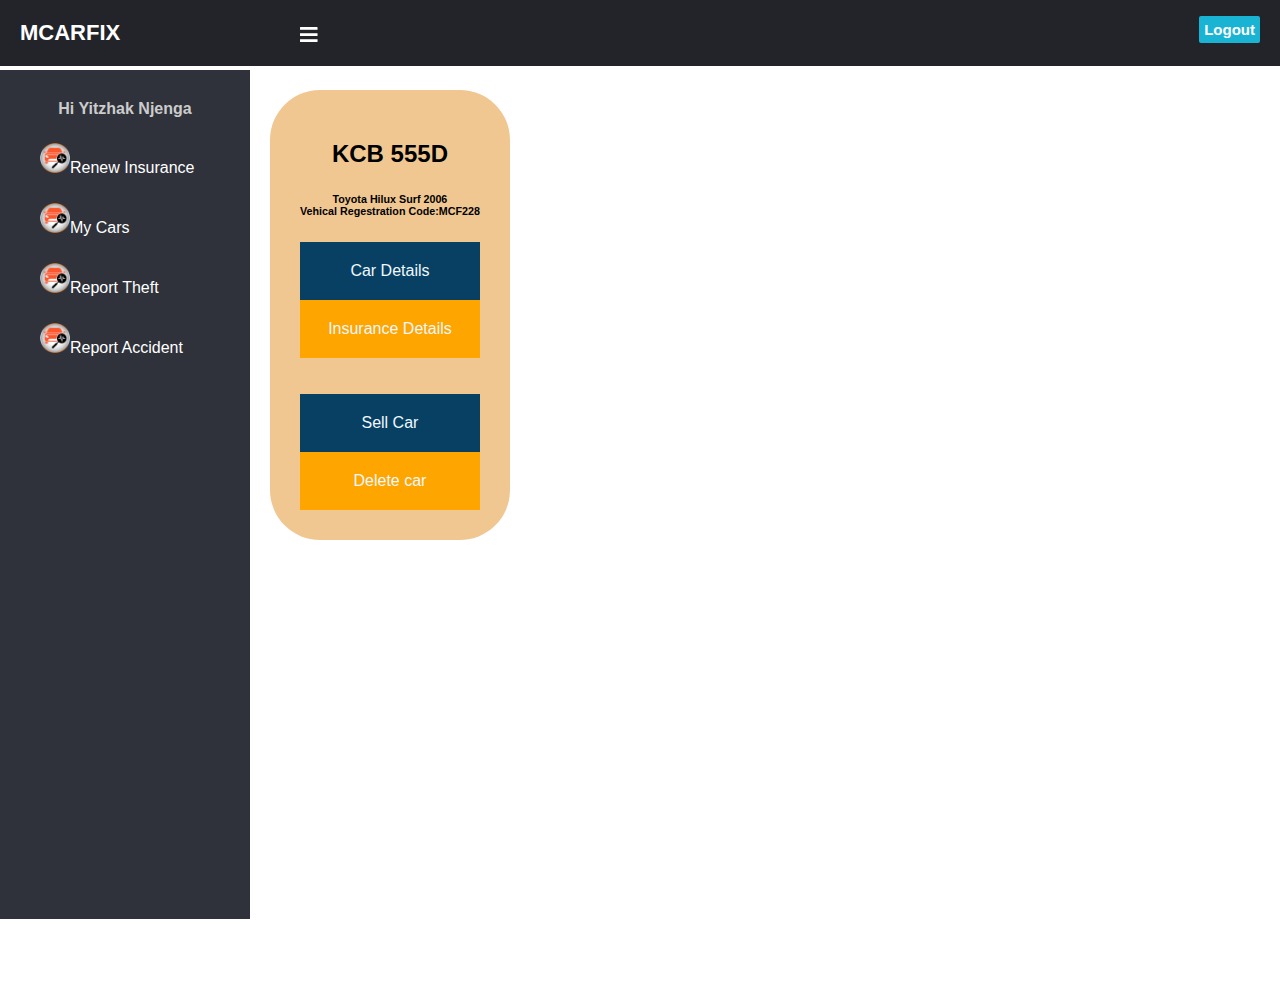
==== html/cardetails.html @ 9e0ad71a "initial commit" ====
<!DOCTYPE html>
<html lang="en" dir="ltr">
  <head>
    <meta charset="utf-8">
    <meta name="viewport" content="width=device-width, initial-scale=1.0">
    <title></title>
   
    <link rel="stylesheet" href="https://cdnjs.cloudflare.com/ajax/libs/font-awesome/5.12.1/css/all.min.css">
    <link rel="stylesheet" href="../css/style.css">
    <link rel="stylesheet" href="../css/main.css">
    <script src="https://cdnjs.cloudflare.com/ajax/libs/jquery/3.5.1/jquery.min.js" charset="utf-8"></script>
    <link href="https://cdn.jsdelivr.net/npm/bootstrap@5.1.3/dist/css/bootstrap.min.css" rel="stylesheet" integrity="sha384-1BmE4kWBq78iYhFldvKuhfTAU6auU8tT94WrHftjDbrCEXSU1oBoqyl2QvZ6jIW3" crossorigin="anonymous">
  </head>
  <body>

    <input type="checkbox" id="check">
    <!--header area start-->
    <header id="head">
      <label for="check">
        <i class="fas fa-bars" id="sidebar_btn"></i>
      </label>
      <div class="left_area">
        <h3>mCarFix</h3>
      </div>
      <div class="right_area">
        <a href="#" class="logout_btn">Logout</a>
      </div>
    </header>
    <!--header area end-->
    <!--mobile navigation bar start-->
    <div class="mobile_nav">
      <div class="nav_bar">
        <img src="https://avatars.githubusercontent.com/u/70539359?v=4" class="mobile_profile_image" alt="">
        <i class="fa fa-bars nav_btn"></i>
      </div>
      <div class="mobile_nav_items">
        <a href="..index.html"><img src="../images/garage.png" alt=""><span>Renew Insurance</span></a>
        <a href="/mycars.html"><img src="../images/garage.png" alt=""><span>My Cars</span></a>
        <a href="/report-theft.html"><img src="../images/garage.png" alt=""><span>Report Theft</span></a>
        <a href="/reportaccident.html"><img src="../images/garage.png" alt=""><span>Report Accident</span></a>
      </div>
    </div>
    <!--mobile navigation bar end-->
    <!--sidebar start-->
    <div class="sidebar">
      <div class="profile_info">
        <img src="https://avatars.githubusercontent.com/u/70539359?v=4" class="mobile_profile_image" alt="" width="100px">
        <h4>Hi Yitzhak Njenga</h4>
      </div>
      <a href="../index.html"><img src="../images/symptom.png" width="30px" alt=""><span>Renew Insurance</span></a>
        <a href="/html/mycars.html"><img src="../images/symptom.png" width="30px" alt=""><span>My Cars</span></a>
        <a href="/html/report-theft.html"><img src="../images/symptom.png" width="30px"alt=""><span>Report Theft</span></a>
        <a href="/html/reportaccident.html"><img src="../images/symptom.png" width="30px" alt=""><span>Report Accident</span></a>
    </div>
    <!--sidebar end-->

    <div class="content">
        <div class="card">

            <div class="container" id="block">
                <div class="row">
            
                    <h2>KCB 555D</h2>
            
                    <h6>Toyota Hilux Surf 2006 <br>
                    Vehical Regestration Code:MCF228</h6>
                    
                  <div class="col" id="col1"><a href="/html/cardetails.html">Car Details</a></div>
                  <div class="col order-5" id="col2"><a href="/html/insurances_deatails.html">Insurance Details</Details></a></div>
            
                  <br>
                        
                  
              
                  <!-- Force next columns to break to new line at md breakpoint and up -->
                  
              
                  
                </div>
                <br>
            
                <div class="row">
                    <div class="col" id="col1"><a href="/html/sellcar.html">Sell Car</a></div>
                    <div class="col order-5" id="col2"><a href="/html/insurances_deatails.html">Delete car</Details></a></div>
              
            
                    
            
                </div>
            </div>
            

        
       </div>
    </div>
    
       
       

    <script type="text/javascript">
    $(document).ready(function(){
      $('.nav_btn').click(function(){
        $('.mobile_nav_items').toggleClass('active');
      });
    });
    </script>

  </body>
</html>
---- css/style.css ----
body{
  margin: 0;
  padding: 0;
  font-family: "Roboto", sans-serif;
}

#head{
  z-index: 1;
  position: fixed;
  background: #22242A;
  padding: 20px;
  width: calc(100% - 0%);
  top: 0;
  
}

.left_area h3{
  color: #fff;
  margin: 0;
  text-transform: uppercase;
  font-size: 22px;
  font-weight: 900;
}

.left_area span{
  color: #19B3D3;
}

.logout_btn{
  padding: 5px;
  background: #19B3D3;
  text-decoration: none;
  float: right;
  margin-top: -30px;
  margin-right: 40px;
  border-radius: 2px;
  font-size: 15px;
  font-weight: 600;
  color: #fff;
  transition: 0.5s;
  transition-property: background;
}

.logout_btn:hover{
  background: #0B87A6;
}

.sidebar{
  z-index: 1;
  top: 0;
  background: #2f323a;
  margin-top: 70px;
  padding-top: 30px;
  position: fixed;
  left: 0;
  width: 250px;
  height: calc(100% - 9%);
  transition: 0.5s;
  transition-property: left;
  
}

.profile_info{
  display: flex;
  flex-direction: column;
  justify-content: center;
  align-items: center;
}

.sidebar .profile_info .profile_image{
  width: 100px;
  height: 100px;
  border-radius: 100px;
  margin-bottom: 10px;
}

.sidebar .profile_info h4{
  color: #ccc;
  margin-top: 0;
  margin-bottom: 20px;
}

.sidebar a{
  color: #fff;
  display: block;
  width: 100%;
  line-height: 60px;
  text-decoration: none;
  padding-left: 40px;
  box-sizing: border-box;
  transition: 0.5s;
  transition-property: background;
}

.sidebar a:hover{
  background: #19B3D3;
}

.sidebar i{
  padding-right: 10px;
}

label #sidebar_btn{
  z-index: 1;
  color: #fff;
  position: fixed;
  cursor: pointer;
  left: 300px;
  font-size: 20px;
  margin: 5px 0;
  transition: 0.5s;
  transition-property: color;
}

label #sidebar_btn:hover{
  color: #19B3D3;
}

#check:checked ~ .sidebar{
  left: -185px;
}

#check:checked ~ .sidebar a span{
  display: none;
}

#check:checked ~ .sidebar a{
  font-size: 20px;
  margin-left: 165px;
  width: 100%;
}

.content{
  width: (100% - 250px);
  margin-top: 60px;
  padding: 20px;
  margin-left: 250px;
  background: url(background.png) no-repeat;
  background-position: center;
  background-size: cover;
  height: 100vh;
  transition: 0.5s;
}

#check:checked ~ .content{
  margin-left: 60px;
}

#check:checked ~ .sidebar .profile_info{
  display: none;
}

#check{
  display: none;
}

.mobile_nav{
  display: none;
}

.content .card p{
  background: #fff;
  padding: 15px;
  margin-bottom: 10px;
  font-size: 14px;
  opacity: 0.8;
}

/* Responsive CSS */

@media screen and (max-width: 780px){
  .sidebar{
    display: none;
  }

  #sidebar_btn{
    display: none;
  }

  .content{
    margin-left: 0;
    margin-top: 0;
    padding: 10px 20px;
    transition: 0s;
  }

  #check:checked ~ .content{
    margin-left: 0;
  }

  .mobile_nav{
    display: block;
    width: calc(100% - 0%);
  }

  .nav_bar{
    background: #222;
    width: (100% - 0px);
    margin-top: 70px;
    display: flex;
    justify-content: space-between;
    align-items: center;
    padding: 10px 20px;
  }

  .nav_bar .mobile_profile_image{
    width: 50px;
    height: 50px;
    border-radius: 50%;
  }

  .nav_bar .nav_btn{
    color: #fff;
    font-size: 22px;
    cursor: pointer;
    transition: 0.5s;
    transition-property: color;
  }

  .nav_bar .nav_btn:hover{
    color: #19B3D3;
  }

  .mobile_nav_items{
    background: #2F323A;
    display: none;
  }

  .mobile_nav_items a{
    color: #fff;
    display: block;
    text-align: center;
    letter-spacing: 1px;
    line-height: 60px;
    text-decoration: none;
    box-sizing: border-box;
    transition: 0.5s;
    transition-property: background;
  }

  .mobile_nav_items a:hover{
    background: #19B3D3;
  }

  .mobile_nav_items i{
    padding-right: 10px;
  }

  .active{
    display: block;
  }
}
---- css/main.css ----
#pop-up {
  top: 100px;
  right: 500px;
  background-color: antiquewhite;
  width: 400px;
  height: 500px;
  padding: 50px;
  border-radius: 50px;
  text-align: center;
}
h1 {
  text-align: right;
}
#alert {
  position: absolute;
  top: 30px;
  margin-left: 500px;
  display: none;
  width: 400px;
}
#block {
  position: absolute;
  top: 90px;
  background-color: rgb(240, 199, 145);
  border: 30px;

  text-align: center;
  padding: 30px;
  border-radius: 50px;
}
#col1 {
  background-color: #074063;
  padding: 20px;
  color: aliceblue;
}
#col2 {
  background-color: orange;
  padding: 20px;
  color: aliceblue;
}
#col1>a,#col2>a{
    color: aliceblue;
    text-decoration: none;
}
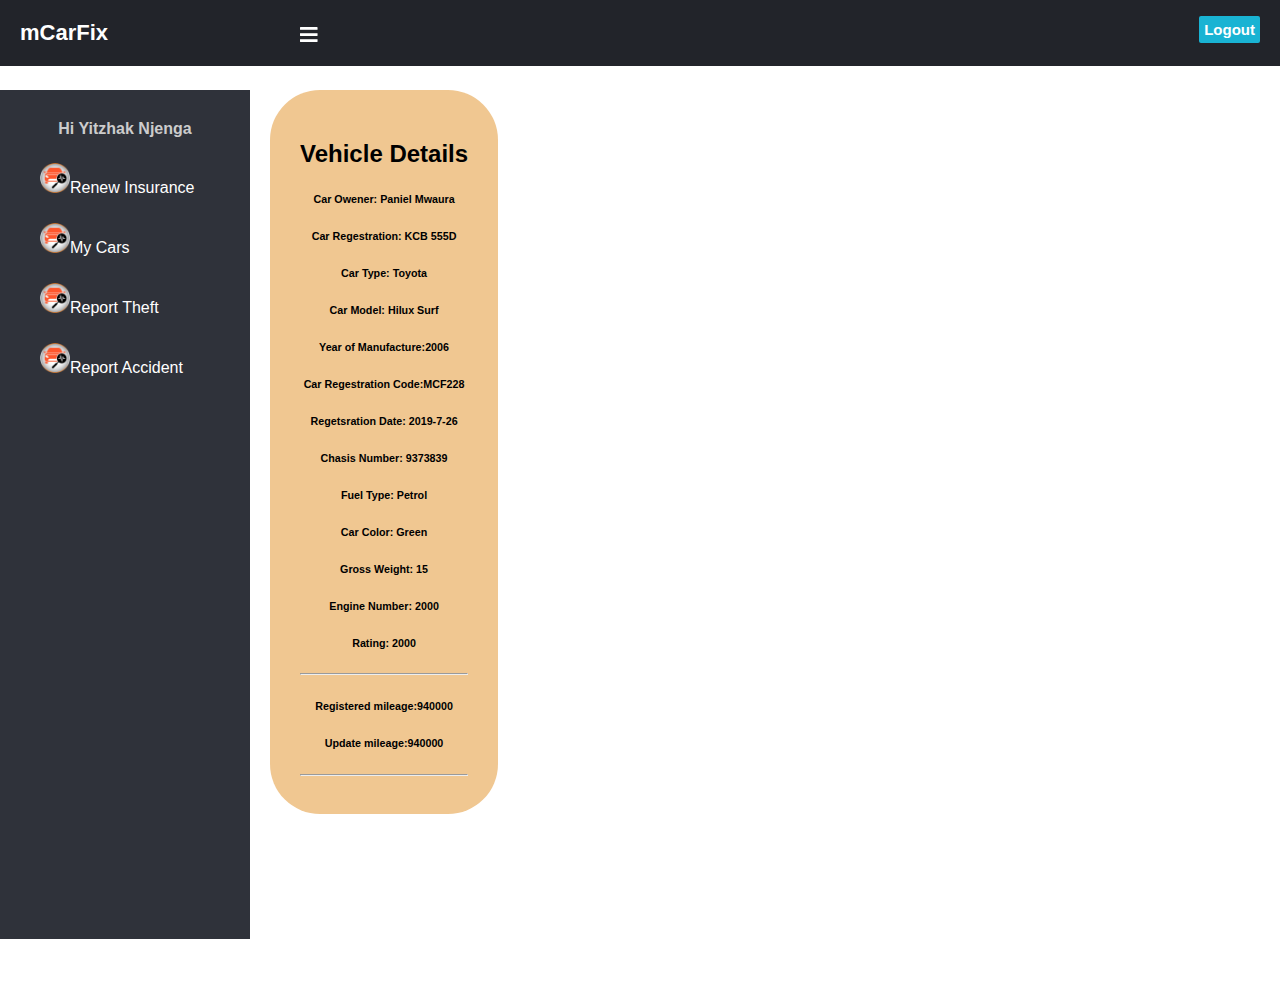
==== commit 8d418d62: "added sign up & login" ====
--- a/html/cardetails.html
+++ b/html/cardetails.html
@@ -60,33 +60,30 @@
             <div class="container" id="block">
                 <div class="row">
             
-                    <h2>KCB 555D</h2>
-            
-                    <h6>Toyota Hilux Surf 2006 <br>
-                    Vehical Regestration Code:MCF228</h6>
-                    
-                  <div class="col" id="col1"><a href="/html/cardetails.html">Car Details</a></div>
-                  <div class="col order-5" id="col2"><a href="/html/insurances_deatails.html">Insurance Details</Details></a></div>
-            
-                  <br>
-                        
-                  
-              
-                  <!-- Force next columns to break to new line at md breakpoint and up -->
-                  
-              
-                  
-                </div>
-                <br>
-            
-                <div class="row">
-                    <div class="col" id="col1"><a href="/html/sellcar.html">Sell Car</a></div>
-                    <div class="col order-5" id="col2"><a href="/html/insurances_deatails.html">Delete car</Details></a></div>
-              
-            
-                    
-            
-                </div>
+                  <h2>Vehicle Details</h2>
+
+                 <h6> <b>Car Owener:</b> Paniel Mwaura </h6>
+                 <h6> <b>Car Regestration:</b> KCB 555D </h6>
+                 <h6> <b>Car Type:</b> Toyota</h6>
+                 <h6> <b>Car Model:</b> Hilux Surf </h6>
+                 <h6> <b>Year of Manufacture:</b>2006</h6>
+                 <h6> <b>Car Regestration Code:</b>MCF228</h6>
+                 <h6> <b>Regetsration Date:</b> 2019-7-26</h6>
+                 <h6> <b>Chasis Number:</b> 9373839</h6>
+                 <h6> <b>Fuel Type:</b> Petrol</h6>
+                 <h6> <b>Car Color:</b> Green</h6>
+                 <h6> <b>Gross Weight:</b> 15 </h6>
+                 <h6> <b>Engine Number:</b> 2000 </h6>
+                 <h6> <b>Rating:</b> 2000</h6>
+
+                 <hr>
+                 <h6> <b>Registered mileage:</b>940000</h6>
+                 <h6> <b>Update mileage:</b>940000</h6>
+                 <hr>
+
+
+
+
             </div>
             
 
--- a/css/style.css
+++ b/css/style.css
@@ -17,7 +17,6 @@
 .left_area h3{
   color: #fff;
   margin: 0;
-  text-transform: uppercase;
   font-size: 22px;
   font-weight: 900;
 }
@@ -38,7 +37,7 @@
   font-weight: 600;
   color: #fff;
   transition: 0.5s;
-  transition-property: background;
+  
 }
 
 .logout_btn:hover{
@@ -49,7 +48,7 @@
   z-index: 1;
   top: 0;
   background: #2f323a;
-  margin-top: 70px;
+  margin-top: 90px;
   padding-top: 30px;
   position: fixed;
   left: 0;
--- a/css/main.css
+++ b/css/main.css
@@ -24,9 +24,8 @@
   top: 90px;
   background-color: rgb(240, 199, 145);
   border: 30px;
-
   text-align: center;
-  padding: 30px;
+  padding:30px;
   border-radius: 50px;
 }
 #col1 {
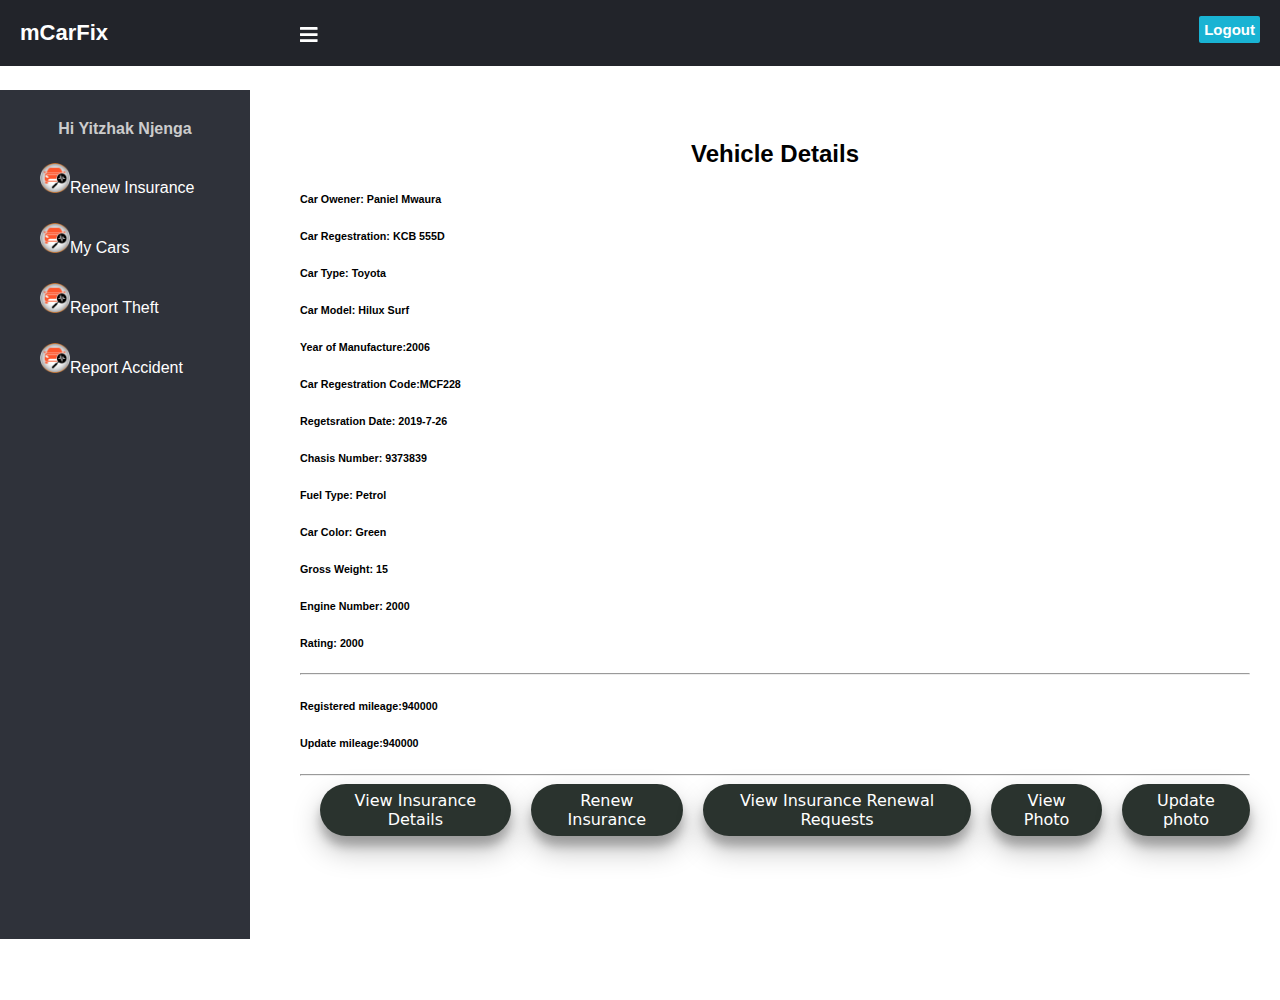
==== commit a00f3012: "added new files" ====
--- a/html/cardetails.html
+++ b/html/cardetails.html
@@ -81,6 +81,15 @@
                  <h6> <b>Update mileage:</b>940000</h6>
                  <hr>
 
+                 <div id="btn">
+                   <a href="/html/viewinsurance.html"><button>View Insurance Details</button></a>
+                   <a href="./renewinsurance(a).html"><button>Renew Insurance</button></a>
+                   <a href="./view_insuarnce_details.html"><button>View Insurance Renewal Requests</button></a>
+                   <a href="./viewphoto.html"><button>View Photo</button></a>
+                   <a href="./updatephoto.html"><button>Update photo</button></a>
+                </div>
+                   
+
 
 
 
--- a/css/main.css
+++ b/css/main.css
@@ -22,11 +22,14 @@
 #block {
   position: absolute;
   top: 90px;
-  background-color: rgb(240, 199, 145);
   border: 30px;
-  text-align: center;
+  align-items: center;
   padding:30px;
   border-radius: 50px;
+}
+#block>.row>h2{
+  text-align: center;
+  
 }
 #col1 {
   background-color: #074063;
@@ -43,3 +46,103 @@
     text-decoration: none;
 }
 
+#btn{
+  display: flex;
+
+}
+#btn>a{
+  color: aliceblue;
+  padding-left: 20px;
+}
+#btn>a>button{
+  background-color: #074063;
+  color: aliceblue;
+
+  background-color: #2a332e;
+  border-radius: 100px;
+  box-shadow: 0 14px 28px rgba(0,0,0,0.25), 
+  0 10px 10px rgba(0,0,0,0.22);
+  color: rgb(255, 255, 255);
+  cursor: pointer;
+  display: inline-block;
+  font-family: CerebriSans-Regular,-apple-system,system-ui,Roboto,sans-serif;
+  padding: 7px 20px;
+  text-align: center;
+  text-decoration: none;
+  transition: all 250ms;
+  border: 0;
+  font-size: 16px;
+  user-select: none;
+  -webkit-user-select: none;
+  touch-action: manipulation;
+}
+
+#btn>a>button:hover{
+  box-shadow: 0 14px 28px rgba(0,0,0,0.25), 
+  0 10px 10px rgba(104, 82, 82, 0.22);
+  transform: scale(1.05) rotate(-1deg);
+}
+
+/*the container must be positioned relative:*/
+.custom-select {
+  position: relative;
+  font-family: Arial;
+}
+
+.custom-select select {
+  display: none; /*hide original SELECT element:*/
+}
+
+.select-selected {
+  background-color: #171a1b;
+}
+
+/*style the arrow inside the select element:*/
+.select-selected:after {
+  position: absolute;
+  content: "";
+  top: 14px;
+  right: 10px;
+  width: 0;
+  height: 0;
+  border: 6px solid transparent;
+  border-color: #fff transparent transparent transparent;
+}
+
+/*point the arrow upwards when the select box is open (active):*/
+.select-selected.select-arrow-active:after {
+  border-color: transparent transparent #fff transparent;
+  top: 7px;
+}
+
+/*style the items (options), including the selected item:*/
+.select-items div,.select-selected {
+  color: #ffffff;
+  padding: 8px 16px;
+  border: 1px solid transparent;
+  border-color: transparent transparent rgba(0, 0, 0, 0.1) transparent;
+  cursor: pointer;
+  user-select: none;
+}
+
+/*style items (options):*/
+.select-items {
+  position: absolute;
+  background-color: #2a332e;
+  top: 100%;
+  left: 0;
+  right: 0;
+  z-index: 99;
+}
+
+/*hide the items when the select box is closed:*/
+.select-hide {
+  display: none;
+}
+
+.select-items div:hover, .same-as-selected {
+  background-color: rgba(0, 0, 0, 0.1);
+}
+
+
+
